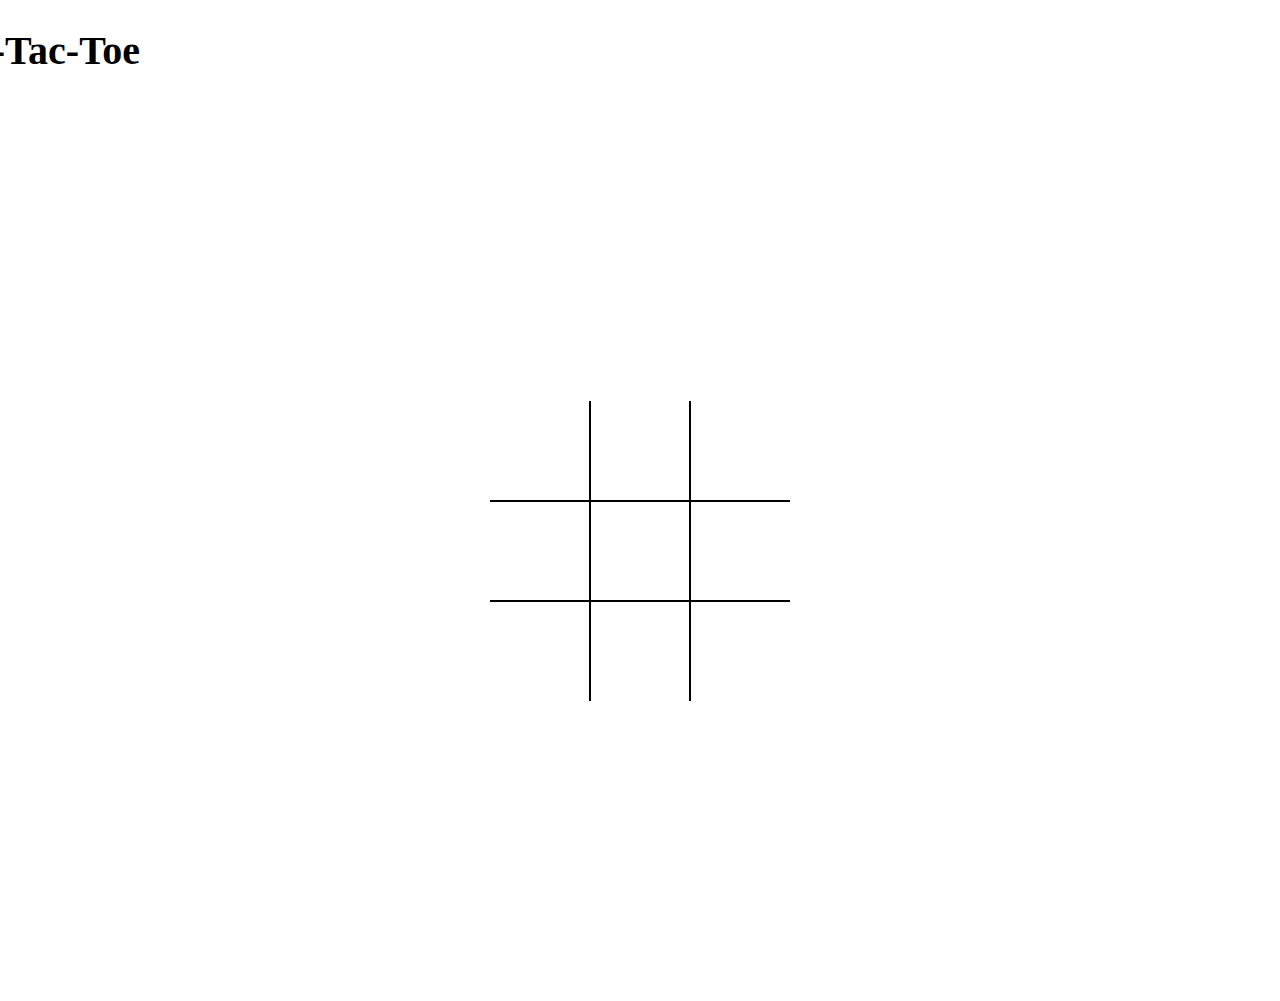
==== Tic-Tac-Toe/index.html @ fc8b371e "completed" ====
<!DOCTYPE html>
<html lang="en">
<head>
  <meta charset="UTF-8">
  <meta name="viewport" content="width=device-width, initial-scale=1.0">
  <meta http-equiv="X-UA-Compatible" content="ie=edge">
  <link rel="stylesheet" href="styles.css">
  <script src="script.js" defer></script>
  <title>Tic-Tac-Toe</title>
</head>
  <h1>Tic-Tac-Toe</h1>
  <div class="board" id="board">
    <div class="cell" data-cell></div>
    <div class="cell" data-cell></div>
    <div class="cell" data-cell></div>
    <div class="cell" data-cell></div>
    <div class="cell" data-cell></div>
    <div class="cell" data-cell></div>
    <div class="cell" data-cell></div>
    <div class="cell" data-cell></div>
    <div class="cell" data-cell></div>
  </div>
  <div class="winning-message" id="winningMessage">
    <div data-winning-message-text></div>
    <button id="restartButton">Restart</button>
  </div>
</body>
</html>
---- Tic-Tac-Toe/styles.css ----
*, *::after, *::before {
  box-sizing: border-box;
}

:root {
  --cell-size: 100px;
  --mark-size: calc(var(--cell-size) * .9);
}

body {
  margin: 0;
}
h1 {
  font-size: 40px;
  position: relative;
  top: 10%;
  text-align: center;
  right: 47%;
}
.board {
  width: 100vw;
  height: 100vh;
  display: grid;
  justify-content: center;
  align-content: center;
  justify-items: center;
  align-items: center;
  grid-template-columns: repeat(3, auto)
}

.cell {
  width: var(--cell-size);
  height: var(--cell-size);
  border: 1px solid black;
  display: flex;
  justify-content: center;
  align-items: center;
  position: relative;
  cursor: pointer;
}

.cell:first-child,
.cell:nth-child(2),
.cell:nth-child(3) {
  border-top: none;
}

.cell:nth-child(3n + 1) {
  border-left: none;
}

.cell:nth-child(3n + 3) {
  border-right: none;
}

.cell:last-child,
.cell:nth-child(8),
.cell:nth-child(7) {
  border-bottom: none;
}

.cell.x,
.cell.circle {
  cursor: not-allowed;
}

.cell.x::before,
.cell.x::after,
.cell.circle::before {
  background-color: black;
}

.board.x .cell:not(.x):not(.circle):hover::before,
.board.x .cell:not(.x):not(.circle):hover::after,
.board.circle .cell:not(.x):not(.circle):hover::before {
  background-color: lightgrey;
}

.cell.x::before,
.cell.x::after,
.board.x .cell:not(.x):not(.circle):hover::before,
.board.x .cell:not(.x):not(.circle):hover::after {
  content: '';
  position: absolute;
  width: calc(var(--mark-size) * .15);
  height: var(--mark-size);
}

.cell.x::before,
.board.x .cell:not(.x):not(.circle):hover::before {
  transform: rotate(45deg);
}

.cell.x::after,
.board.x .cell:not(.x):not(.circle):hover::after {
  transform: rotate(-45deg);
}

.cell.circle::before,
.cell.circle::after,
.board.circle .cell:not(.x):not(.circle):hover::before,
.board.circle .cell:not(.x):not(.circle):hover::after {
  content: '';
  position: absolute;
  border-radius: 50%;
}

.cell.circle::before,
.board.circle .cell:not(.x):not(.circle):hover::before {
  width: var(--mark-size);
  height: var(--mark-size);
}

.cell.circle::after,
.board.circle .cell:not(.x):not(.circle):hover::after {
  width: calc(var(--mark-size) * .7);
  height: calc(var(--mark-size) * .7);
  background-color: white;
}

.winning-message {
  display: none;
  position: fixed;
  top: 0;
  left: 0;
  right: 0;
  bottom: 0;
  background-color: rgba(0, 0, 0, .9);
  justify-content: center;
  align-items: center;
  color: white;
  font-size: 5rem;
  flex-direction: column;
}

.winning-message button {
  font-size: 3rem;
  background-color: white;
  border: 1px solid black;
  padding: .25em .5em;
  cursor: pointer;
}

.winning-message button:hover {
  background-color: black;
  color: white;
  border-color: white;
}

.winning-message.show {
  display: flex;
}
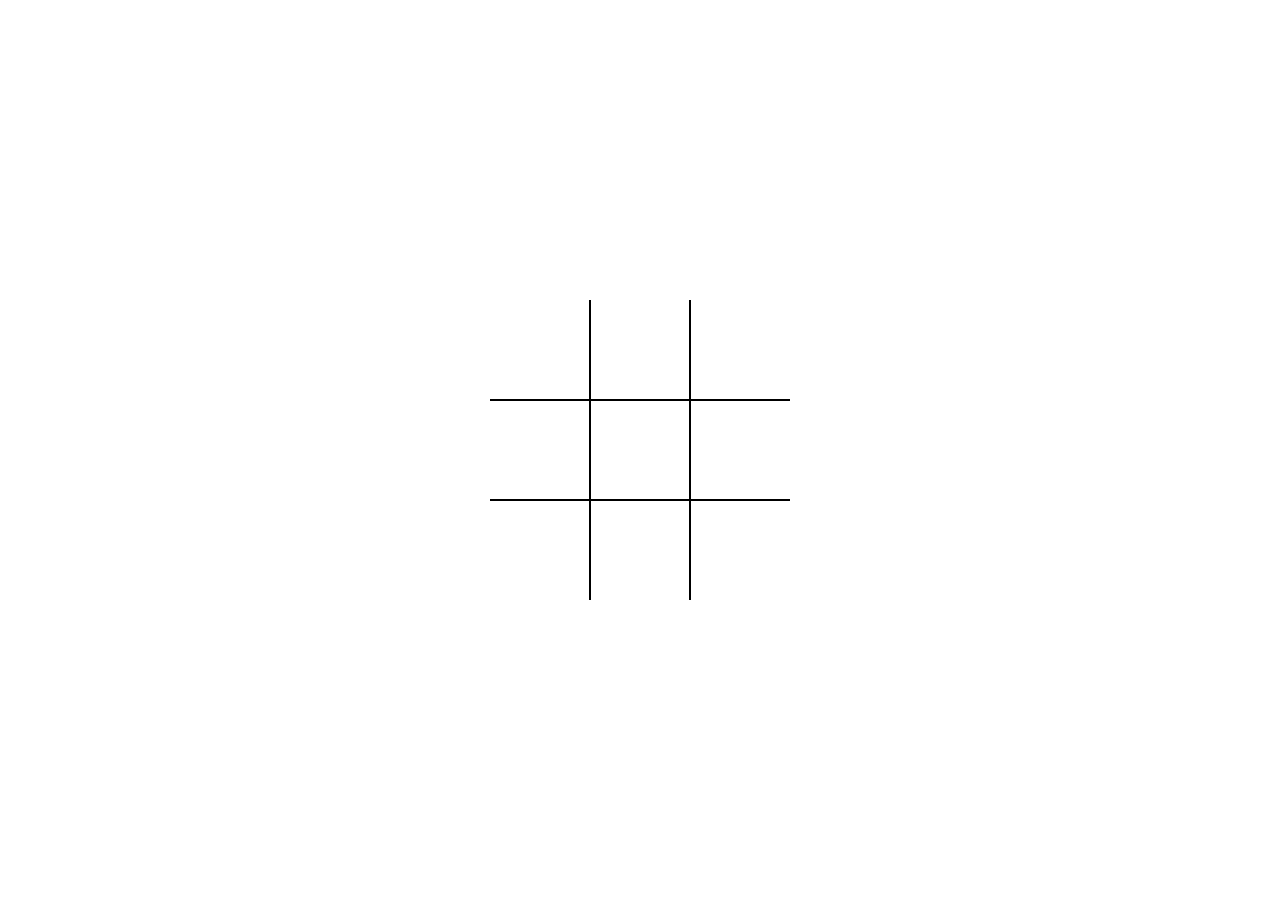
==== commit 8c9c589a: "Update index.html" ====
--- a/Tic-Tac-Toe/index.html
+++ b/Tic-Tac-Toe/index.html
@@ -8,7 +8,6 @@
   <script src="script.js" defer></script>
   <title>Tic-Tac-Toe</title>
 </head>
-  <h1>Tic-Tac-Toe</h1>
   <div class="board" id="board">
     <div class="cell" data-cell></div>
     <div class="cell" data-cell></div>
@@ -25,4 +24,4 @@
     <button id="restartButton">Restart</button>
   </div>
 </body>
-</html>+</html>
